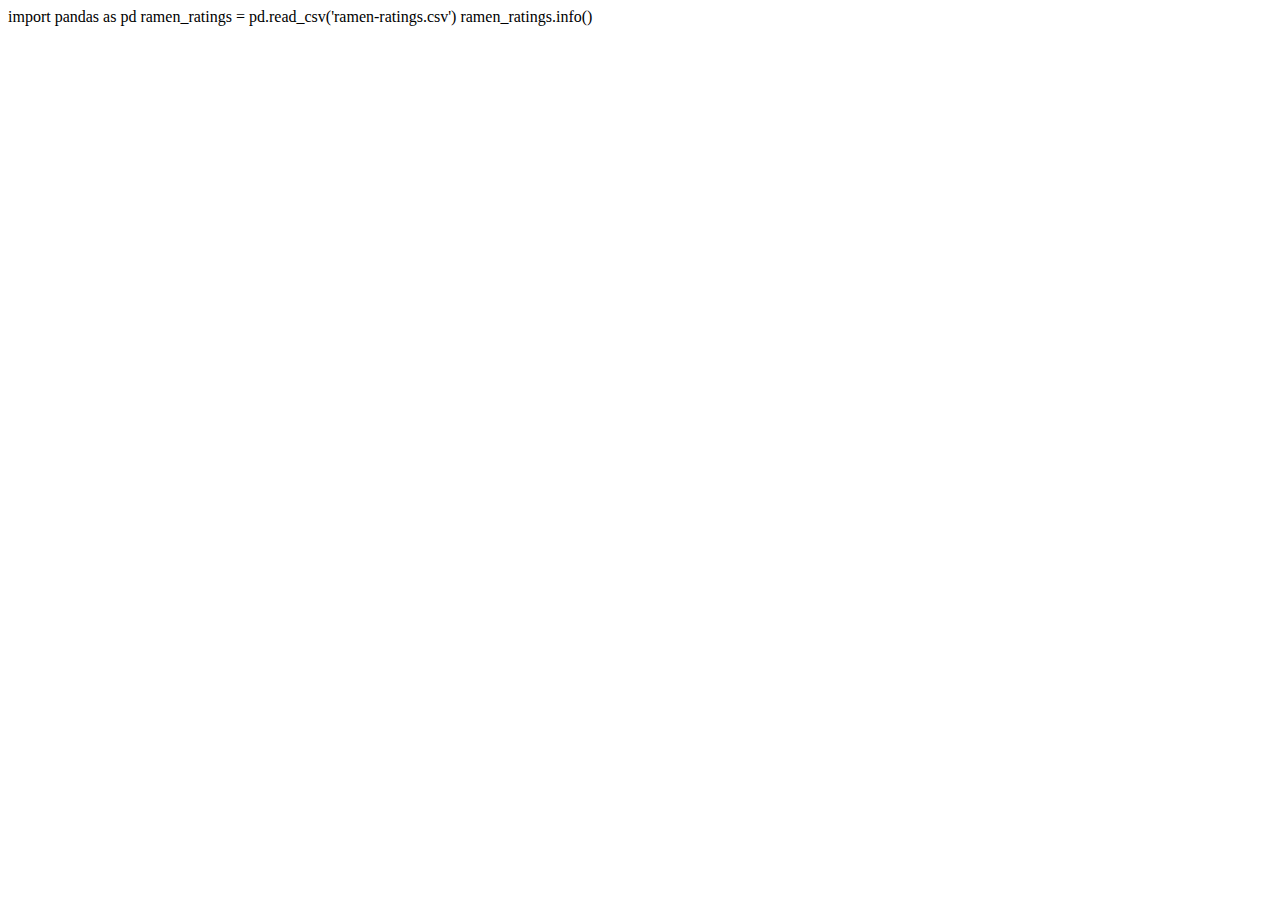
==== ramen.html @ ac3330e9 "Adding ramen files" ====
<!html>
<html>
    <head>
        <link rel="stylesheet" href="https://pyscript.net/alpha/pyscript.css" />
        <script defer src="https://pyscript.net/alpha/pyscript.js"></script>
    </head>
    <body>
        <py-script>
            import pandas as pd
            ramen_ratings = pd.read_csv('ramen-ratings.csv')
            ramen_ratings.info()
        </py-script>
    </body>
</html>
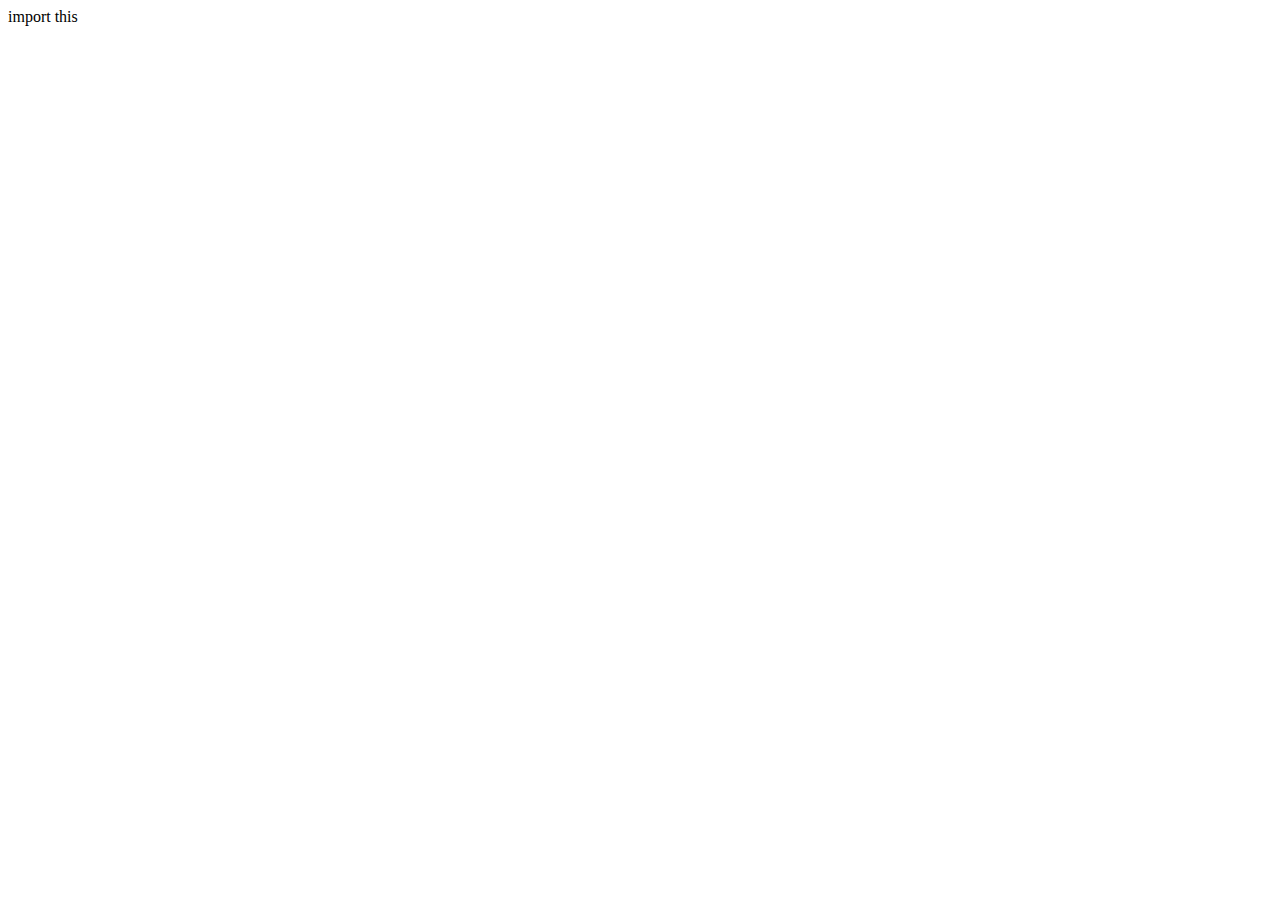
==== commit 90049bbf: "Going back to basics" ====
--- a/ramen.html
+++ b/ramen.html
@@ -6,9 +6,7 @@
     </head>
     <body>
         <py-script>
-            import pandas as pd
-            ramen_ratings = pd.read_csv('ramen-ratings.csv')
-            ramen_ratings.info()
+            import this
         </py-script>
     </body>
 </html>